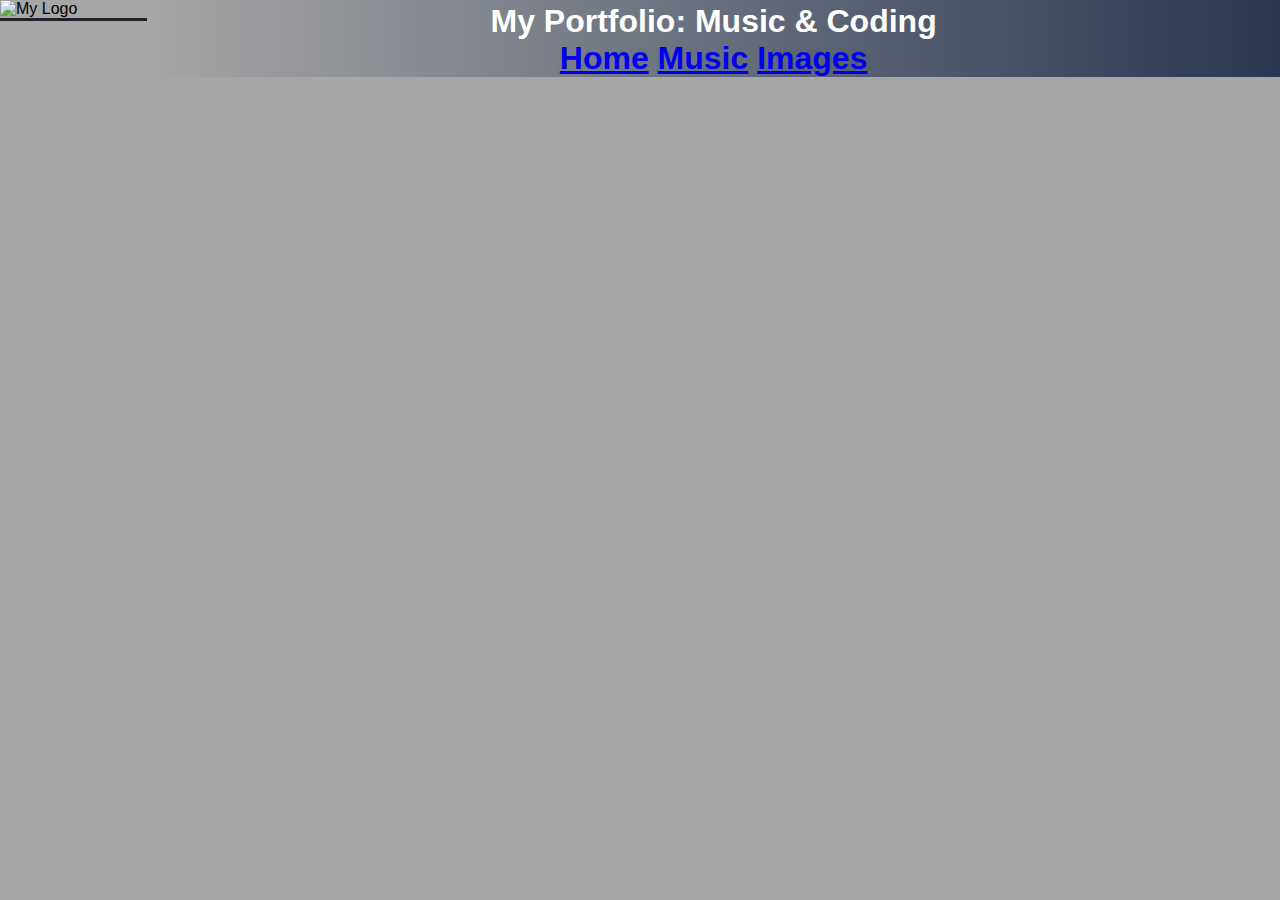
==== coding.html @ 630af3b8 "Still quite a bit to do but gotta start somewhere" ====
<!DOCTYPE html>
	<html lang="en">
		<head>
			<meta charset="utf-8">
			<link type="text/css" rel = "stylesheet" href="port.css">
			<title>Ronan Mc Manus Portfolio</title>
		</head>
		<body>
			<header>
				<img src="images/m_w_logo.png" alt="My Logo">
				<div class="hdr">
					My Portfolio: Music &amp; Coding

						<nav>
							<a href="index.html">Home</a>
							<a href="music.html">Music</a>
							<a href="images.html">Images</a>
						</nav>

				</div>
			</header>



















			<footer>
			</footer>
		</body>
	</html>
---- port.css ----
body {
  font-family: arial, sans-serif;
  margin: 0;
  background-color:#a6a6a6;
}

.cntrst {
background-color: #24365C;
border-radius: 10px;
 }

.hdr {
background: linear-gradient(to right, #a6a6a6, #293752);
float: right;
text-align: center;
color: #ffffff;
height: 70%;
width: 88.5%;
box-sizing: border-box;
/*border: 1px solid #ffffff;*/
font-weight: Bold;
font-size: 200%;
padding-top: .25%;
}

.hidden{
display: none;
}

#logo {
float: left;
background-color: #1e2127;
}

header {
border-bottom-color: #1e2127;
border-bottom-style: solid;
}
.main {
width: 60%;
margin: 0 auto;
border-left: 5px solid *rgba(0, 0, 0, 0.5);
-webkit-border-image: -webkit-gradient(linear, 0 0, 0 100%, color-stop(0, transparent), color-stop(0.5, grey), color-stop(0.5, grey), color-stop(1, transparent)) 0 100%;
border-right: 5px solid #1e2127;
-webkit-border-image: -webkit-gradient(linear, 0 0, 0 100%, color-stop(0, transparent), color-stop(0.5, grey), color-stop(0.5, grey), color-stop(1, transparent)) 0 100%;
padding: 3% 5%;
background-color: #E6E6FA;
}

footer {
position:fixed;
left: 0;
bottom: 0;
width: 100%;
color: white;
text-align: center;
/*position: absolute;*/
/*height: 60px;*/
/*line-height: 60px*/
background: linear-gradient(to right, #293752, #a6a6a6);
}
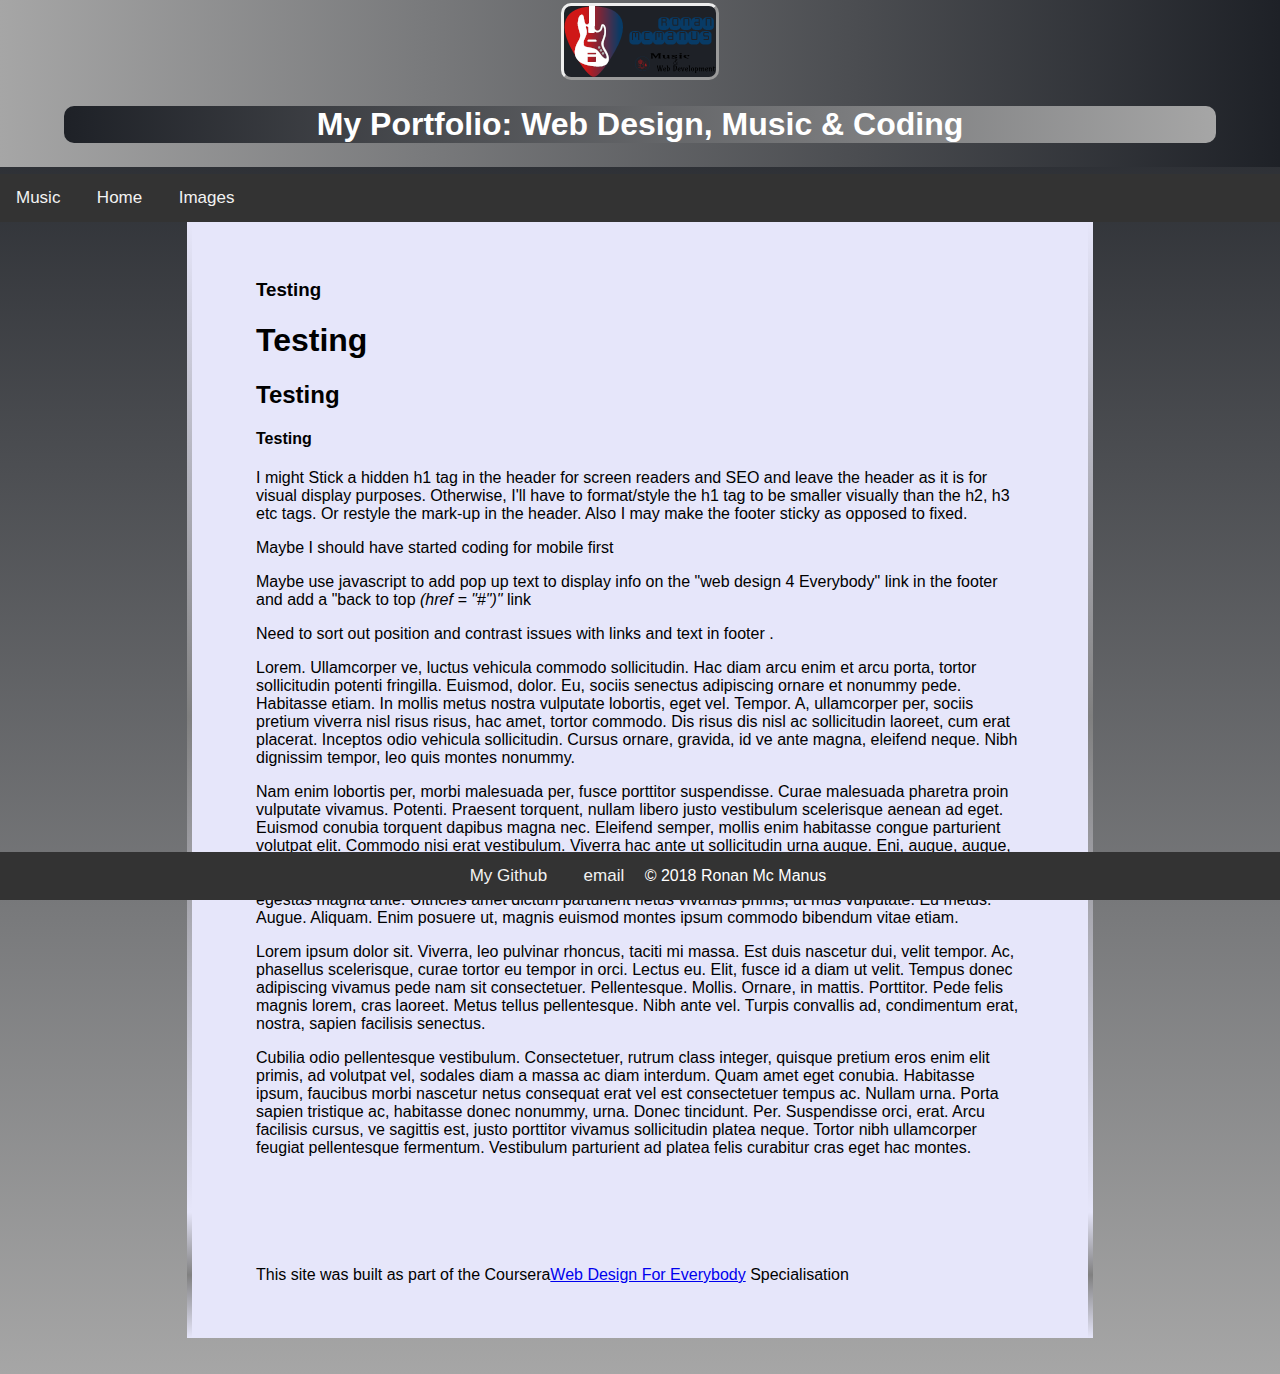
==== commit 7044192c: "styled pages with some responsiveness - image carousel next" ====
--- a/coding.html
+++ b/coding.html
@@ -2,27 +2,68 @@
 	<html lang="en">
 		<head>
 			<meta charset="utf-8">
+			<!-- Load an icon library to show a hamburger menu (bars) on small screens -->
+			<link rel="stylesheet" href="https://cdnjs.cloudflare.com/ajax/libs/font-awesome/4.7.0/css/font-awesome.min.css">
+			<meta name="viewport" content="width=device-width, initial-scale=1">
 			<link type="text/css" rel = "stylesheet" href="port.css">
 			<title>Ronan Mc Manus Portfolio</title>
+			
+
 		</head>
 		<body>
-			<header>
-				<img src="images/m_w_logo.png" alt="My Logo">
-				<div class="hdr">
-					My Portfolio: Music &amp; Coding
+			
+			<!--<h1 class="hidden">Web Design, Coding and Music Portfolio for Ronan Mc Manus</h1> -->
+			 <header class="hdr">
+			 		<img class="lgo" src="images/m_w_logo.png" alt="My Logo">
+					<h1 class="cntrst">My Portfolio: Web Design, Music &amp; Coding</h1>
+				</header>
+			 	<br class="cb">
+				<nav class="topnav" id="myTopnav">
+					
+				 		<a href="music.html">Music</a>
+				 		<a href="index.html">Home</a>
+				 		<a href="images.html">Images</a>
+						<a href="javascript:void(0);" class="icon" onclick="myFunction()" aria-label="Skip to main navigation"><i class="fa fa-bars" aria-hidden="true"> </i> </a>
+				</nav>
+				
+				
+			 		<div class="main">
+			  
+				
+					<h3>Testing</h3>
+					<h1>Testing</h1>
+					<h2>Testing</h2>
+					<h4>Testing</h4>
+					
+										
 
-						<nav>
-							<a href="index.html">Home</a>
-							<a href="music.html">Music</a>
-							<a href="images.html">Images</a>
-						</nav>
+					<p>I might Stick a hidden h1 tag in the header for screen readers and SEO and leave the header as it is for visual display purposes.
+						Otherwise, I'll have to format/style the h1 tag to be smaller visually than the h2, h3 etc tags.  Or restyle the mark-up in the header.
+						Also I may make the footer sticky as opposed to fixed.</p>
+					<p>Maybe I should have started coding for mobile first</p>
+					
+					<p> Maybe use javascript to add pop up text to display info on the "web design 4 Everybody" link in the footer  and add a "back to top  <em>(href = "#")"</em> link <p>
 
-				</div>
-			</header>
+					<p>Need to sort out position and contrast issues with links and text in footer .</p>
+					<p>
+	Lorem. Ullamcorper ve, luctus vehicula commodo sollicitudin. Hac diam arcu enim et arcu porta, tortor sollicitudin potenti fringilla. Euismod, dolor. Eu, sociis senectus adipiscing ornare et nonummy pede. Habitasse etiam. In mollis metus nostra vulputate lobortis, eget vel. Tempor. A, ullamcorper per, sociis pretium viverra nisl risus risus, hac amet, tortor commodo. Dis risus dis nisl ac sollicitudin laoreet, cum erat placerat. Inceptos odio vehicula sollicitudin. Cursus ornare, gravida, id ve ante magna, eleifend neque. Nibh dignissim tempor, leo quis montes nonummy.
+</p>
+<p>
+	Nam enim lobortis per, morbi malesuada per, fusce porttitor suspendisse. Curae malesuada pharetra proin vulputate vivamus. Potenti. Praesent torquent, nullam libero justo vestibulum scelerisque aenean ad eget. Euismod conubia torquent dapibus magna nec. Eleifend semper, mollis enim habitasse congue parturient volutpat elit. Commodo nisi erat vestibulum. Viverra hac ante ut sollicitudin urna augue. Eni, augue, augue, laoreet penatibus, amet. Sagittis porta risus morbi. Non duis parturient id, nostra neque mi. Torquent velit aliquam felis amet rhoncus class netus fringilla urna. Dolor et convallis malesuada. Massa ante et accumsan egestas magna ante. Ultricies amet dictum parturient netus vivamus primis, ut mus vulputate. Eu metus. Augue. Aliquam. Enim posuere ut, magnis euismod montes ipsum commodo bibendum vitae etiam.
+</p>
+<p>
+	Lorem ipsum dolor sit. Viverra, leo pulvinar rhoncus, taciti mi massa. Est duis nascetur dui, velit tempor. Ac, phasellus scelerisque, curae tortor eu tempor in orci. Lectus eu. Elit, fusce id a diam ut velit. Tempus donec adipiscing vivamus pede nam sit consectetuer. Pellentesque. Mollis. Ornare, in mattis. Porttitor. Pede felis magnis lorem, cras laoreet. Metus tellus pellentesque. Nibh ante vel. Turpis convallis ad, condimentum erat, nostra, sapien facilisis senectus.
+</p>
+<p>
+	Cubilia odio pellentesque vestibulum. Consectetuer, rutrum class integer, quisque pretium eros enim elit primis, ad volutpat vel, sodales diam a massa ac diam interdum. Quam amet eget conubia. Habitasse ipsum, faucibus morbi nascetur netus consequat erat vel est consectetuer tempus ac. Nullam urna. Porta sapien tristique ac, habitasse donec nonummy, urna. Donec tincidunt. Per. Suspendisse orci, erat. Arcu facilisis cursus, ve sagittis est, justo porttitor vivamus sollicitudin platea neque. Tortor nibh ullamcorper feugiat pellentesque fermentum. Vestibulum parturient ad platea felis curabitur cras eget hac montes.
+</p>
 
-
-
-
+		</div>
+		 <div class ="main">
+		<p>This site was built as part of the Coursera<a href="https://www.coursera.org/specializations/web-design" target="_blank">Web Design For Everybody</a> Specialisation</p>
+		</div>
+		<br class="cb">
+		<br>
 
 
 
@@ -39,6 +80,25 @@
 
 
 			<footer>
+			
+				<a href="https://github.com/ronimac52" target="_blank">My Github</a>
+				
+				<a href="mailto:ronimac@gmail.com">email</a>
+				<span class="nxtline" >&copy; 2018 Ronan Mc Manus</span>
+			
 			</footer>
+			<script>
+			/* Toggle between adding and removing the "responsive" class to topnav when the user clicks on the icon */
+function myFunction() {
+    var x = document.getElementById("myTopnav");
+    if (x.className === "topnav") {
+        x.className += " responsive";
+    } else {
+        x.className = "topnav";
+    }
+}
+</script>
 		</body>
 	</html>
+	
+	
--- a/port.css
+++ b/port.css
@@ -1,50 +1,144 @@
+@media screen and (max-width:320px) {
+  h1 {
+    font-size: 1.50em;
+  }
+  hdr {
+    width: 30%;
+  }
+  .nxtline{
+		font-size: 0.2em;
+	}
+  
+}
+/*  Hide logo on smaller screens  */
+@media only screen and (max-width:412px) {
+	.hdr .lgo{ display:none !important; }
+	.nxtline{
+		font-size: 0.5em;
+	}
+}
+	
+/* Add a black background color to the top navigation */
+.topnav {
+    background-color: #333;
+    overflow: hidden;
+   
+}
+
+/*  #myTopnav {
+	display: inline-block;
+}  */
+
+/* Style the links inside the navigation bar */
+.topnav a {
+    float: none;
+    display: inline-block;
+    color: #f2f2f2;
+    text-align: center;
+    padding: 14px 16px;
+    text-decoration: none;
+    font-size: 17px;
+}
+
+/* Change the color of links on hover */
+.topnav a:hover {
+    background-color: #ddd;
+    color: black;
+}
+
+/* Add an active class to highlight the current page */
+.active {
+    background-color: #4CAF50;
+    color: white;
+}
+
+/* Hide the link that should open and close the topnav on small screens */
+.topnav .icon {
+    display: none;
+}
+
+/* When the screen is less than 600 pixels wide, hide all links, except for the first one ("Home"). Show the link that contains should open and close the topnav (.icon) */
+@media screen and (max-width: 600px) {
+  .topnav a {display: none;}
+  .topnav a.icon {
+    float: right;
+    display: block;
+  }
+}
+
+/* The "responsive" class is added to the topnav with JavaScript when the user clicks on the icon. This class makes the topnav look good on small screens (display the links vertically instead of horizontally) */
+@media screen and (max-width: 600px) {
+  .topnav.responsive {position: relative;}
+  .topnav.responsive a.icon {
+    position: absolute;
+    right: 0;
+    top: 0;
+    
+  }
+  .topnav.responsive a {
+    float: none;
+    display: block;
+    text-align: center;
+  }
+}
+
+
+
 body {
   font-family: arial, sans-serif;
   margin: 0;
-  background-color:#a6a6a6;
+  background:linear-gradient(#1e2127, #a6a6a6);
 }
-
+/*h1 {
+  border: solid black;
+  background-color: red;		
+}*/
 .cntrst {
-background-color: #24365C;
+background: linear-gradient(to right, #1e2127 , #a6a6a6); /*#24365C*/
 border-radius: 10px;
+height: 50%;
  }
 
 .hdr {
-background: linear-gradient(to right, #a6a6a6, #293752);
+background: linear-gradient(to right, #a6a6a6, #1e2127 ); /*#293752*/
 float: right;
 text-align: center;
 color: #ffffff;
-height: 70%;
-width: 88.5%;
+height: 50%;
+width: 100%;
 box-sizing: border-box;
 /*border: 1px solid #ffffff;*/
 font-weight: Bold;
-font-size: 200%;
+/*font-size: 200%;*/
 padding-top: .25%;
+padding-bottom: .25%;
+padding-left: 5%;
+padding-right: 5%;
+display:inline-block;
+margin-bottom: .5%;
 }
 
-.hidden{
-display: none;
-}
 
-#logo {
-float: left;
+.lgo {
 background-color: #1e2127;
+border-radius: 10px;
+border-style: outset;
 }
 
 header {
-border-bottom-color: #1e2127;
-border-bottom-style: solid;
+/*border-bottom-color: #1e2127;
+border-bottom-style: solid;*/
+padding: 0.5%;
 }
 .main {
 width: 60%;
 margin: 0 auto;
-border-left: 5px solid *rgba(0, 0, 0, 0.5);
+border-left: 5px solid #1e3127;
 -webkit-border-image: -webkit-gradient(linear, 0 0, 0 100%, color-stop(0, transparent), color-stop(0.5, grey), color-stop(0.5, grey), color-stop(1, transparent)) 0 100%;
 border-right: 5px solid #1e2127;
 -webkit-border-image: -webkit-gradient(linear, 0 0, 0 100%, color-stop(0, transparent), color-stop(0.5, grey), color-stop(0.5, grey), color-stop(1, transparent)) 0 100%;
 padding: 3% 5%;
-background-color: #E6E6FA;
+background-color:  #E6E6FA;
 }
 
 footer {
@@ -57,5 +151,28 @@
 /*position: absolute;*/
 /*height: 60px;*/
 /*line-height: 60px*/
-background: linear-gradient(to right, #293752, #a6a6a6);
+/* background: linear-gradient(to right, #293752, #a6a6a6); */
+background-color: #333;
 }
+
+footer a {
+	 float: none;
+    display: inline-block;
+    color: #f2f2f2;
+    text-align: center;
+    padding: 14px 16px;
+    text-decoration: none;
+    font-size: 17px;
+	margin: auto;
+}
+
+footer a:visited {
+	background-color: #ffffff;
+	color: #1d4c99;
+}
+
+footer  a:hover {
+    background-color: #ddd;
+    color: black;
+}
+br.cb { clear: both; }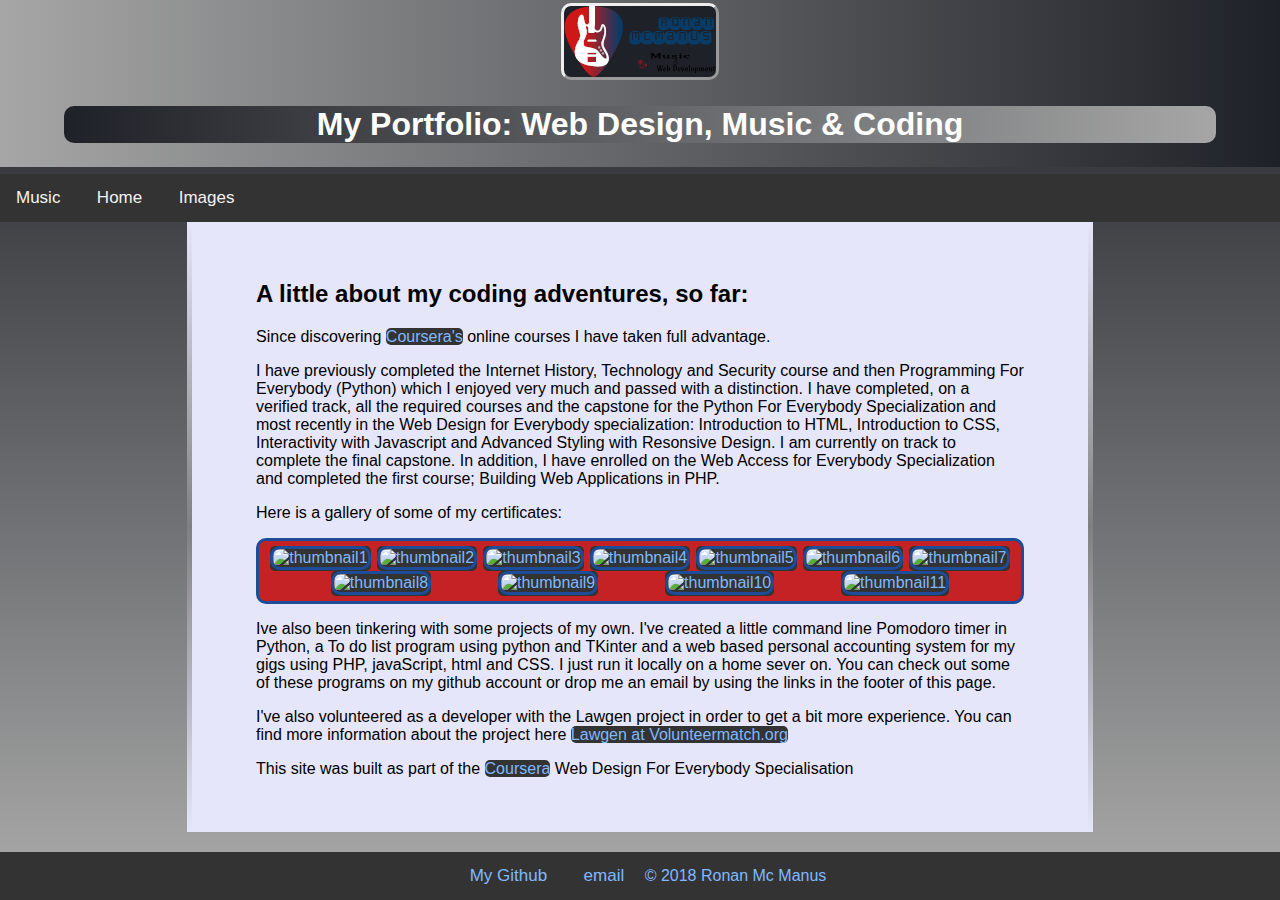
==== commit a94b7bb6: "Add files via upload" ====
--- a/coding.html
+++ b/coding.html
@@ -2,6 +2,26 @@
 	<html lang="en">
 		<head>
 			<meta charset="utf-8">
+			<link rel="apple-touch-icon" sizes="57x57" href="apple-icon-57x57.png">
+<link rel="apple-touch-icon" sizes="60x60" href="apple-icon-60x60.png">
+<link rel="apple-touch-icon" sizes="72x72" href="apple-icon-72x72.png">
+<link rel="apple-touch-icon" sizes="76x76" href="apple-icon-76x76.png">
+<link rel="apple-touch-icon" sizes="114x114" href="apple-icon-114x114.png">
+<link rel="apple-touch-icon" sizes="120x120" href="apple-icon-120x120.png">
+<link rel="apple-touch-icon" sizes="144x144" href="apple-icon-144x144.png">
+<link rel="apple-touch-icon" sizes="152x152" href="apple-icon-152x152.png">
+<link rel="apple-touch-icon" sizes="180x180" href="apple-icon-180x180.png">
+<link rel="icon" type="image/png" sizes="192x192"  href="/android-icon-192x192.png">
+<link rel="icon" type="image/png" sizes="32x32" href="favicon-32x32.png">
+<link rel="icon" type="image/png" sizes="96x96" href="favicon-96x96.png">
+<link rel="icon" type="image/png" sizes="16x16" href="favicon-16x16.png">
+<link rel="manifest" href="manifest.json">
+<meta name="msapplication-TileColor" content="#ffffff">
+<meta name="msapplication-TileImage" content="ms-icon-144x144.png">
+<meta name="theme-color" content="#ffffff">
+
+			<script src="lightbox-plus-jquery.js"></script>
+			<link type="text/css" rel="stylesheet" href="lightbox.css">
 			<!-- Load an icon library to show a hamburger menu (bars) on small screens -->
 			<link rel="stylesheet" href="https://cdnjs.cloudflare.com/ajax/libs/font-awesome/4.7.0/css/font-awesome.min.css">
 			<meta name="viewport" content="width=device-width, initial-scale=1">
@@ -28,39 +48,47 @@
 				
 				
 			 		<div class="main">
-			  
-				
-					<h3>Testing</h3>
-					<h1>Testing</h1>
-					<h2>Testing</h2>
-					<h4>Testing</h4>
+			 	
+					<h2>A little about my coding adventures, so far:</h2>
 					
-										
+					<p>Since discovering <a href="www.coursera.org" target="_blank">Coursera's</a> online courses I have taken full advantage.</p>
+					 <p>I have previously completed the  Internet History, Technology and Security course and then  Programming For Everybody (Python)
+					 which I enjoyed very much and passed with a distinction. I have completed, on a verified track, all the required courses and 
+					 the capstone for the Python For Everybody Specialization and most recently in the Web Design for Everybody specialization: 
+					 Introduction to HTML, Introduction to CSS, Interactivity with Javascript and  Advanced Styling with Resonsive Design. 
+					 I am currently on track to complete the final capstone. 
+					 In addition, I have enrolled on the Web Access for Everybody Specialization and completed  the first course; Building Web Applications in PHP.</p>
+					 
+					 <p> Here is a gallery of some of my certificates:</p>
+					
+					
+					<div class="Gall">
+					<div class="flex-container">			 		
+			 		
+			 		  <a href="./coursera_certs/progam4E_dist.jpg" data-lightbox="Coursera certs" data-alt= "python certification 1"> <img src="./coursera_certs/progam4E_distThumbnail.jpeg" alt="thumbnail1"></a>
+			 		  <a href="./coursera_certs/python_data_structures.jpg" data-lightbox="Coursera certs" data-alt= "Coursera certificate 2"> <img src="./coursera_certs/python_data_structuresThumbnail.jpeg" alt="thumbnail2"></a>
+			 		  <a href="./coursera_certs/python_using_databases.jpg" data-lightbox="Coursera certs" data-alt= "Coursera certificate 3"> <img src="./coursera_certs/python_using_databasesThumbnail.jpeg" alt="thumbnail3"></a>
+		 		     <a href="./coursera_certs/python_access_web_data.jpg" data-lightbox="Coursera certs" data-alt= "Coursera certificate 4"><img src="./coursera_certs/python_access_web_dataThumbnail.jpeg" alt="thumbnail4"></a>
+					  <a href="./coursera_certs/python_capstone.jpg" data-lightbox="Coursera certs" data-alt= "Coursera certificate 5"><img src="./coursera_certs/python_capstoneThumbnail.jpeg" alt="thumbnail5"></a>
+					  <a href="./coursera_certs/p4e_specialization.jpg" data-lightbox="Coursera certs" data-alt= "Coursera certificate 6"><img src="./coursera_certs/p4e_specializationThumbnail.jpeg" alt="thumbnail6"></a>
+					  <a href="./coursera_certs/introduction_to_html5.jpg" data-lightbox="Coursera certs" data-alt= "Coursera certificate 7"><img src="./coursera_certs/introduction_to_html5Thumbnail.jpeg" alt="thumbnail7"></a>
+					  <a href="./coursera_certs/wd4e_introduction_to_CSS3.jpg" data-lightbox="Coursera certs" data-alt= "Coursera certificate 8" ><img src="./coursera_certs/wd4e_CSS3Thumbnail.jpeg" alt="thumbnail8"></a>
+					  <a href="./coursera_certs/wd4e_interactivity_with_javascript.jpg" data-lightbox="Coursera certs" data-alt= "Coursera certificate 9"><img src="./coursera_certs/wd4e_javascriptThumbnail.jpeg" alt="thumbnail9"></a>
+					  <a href="./coursera_certs/wd4e_advanced_styling_with_responsive_design.jpg" data-lightbox="Coursera certs" data-alt= "Coursera certificate 10"><img src="./coursera_certs/wd4e_responsive_designThumbnail.jpeg" alt="thumbnail10"></a>
+					  <a href="./coursera_certs/wa4e_building_web_applictions_in_PHP.jpg" data-lightbox="Coursera certs" data-alt= "Coursera certificate 11"><img src="./coursera_certs/wa4e_PHPThumbnail.jpeg" alt="thumbnail11"></a>
+						</div>	 		    
+		 		    </div>					
+					<p>Ive also been tinkering with some projects of my own.  I've created a little command line Pomodoro timer in Python, 
+					a To do list program using python and TKinter and a web based personal accounting system for my gigs using PHP, javaScript, html and CSS.
+					 I just run it locally on a home sever on.  You can check out some of these programs on my github account or drop me an email by using the 
+					 links in the footer of this page. </p>
+					<p>I've also volunteered as a developer with the Lawgen project in order to get a bit more experience.  You can find more information about the
+					 project here <a href="https://www.volunteermatch.org/search/org995486.jsp" target="_blank">Lawgen at Volunteermatch.org</a></p>
+					
+					
 
-					<p>I might Stick a hidden h1 tag in the header for screen readers and SEO and leave the header as it is for visual display purposes.
-						Otherwise, I'll have to format/style the h1 tag to be smaller visually than the h2, h3 etc tags.  Or restyle the mark-up in the header.
-						Also I may make the footer sticky as opposed to fixed.</p>
-					<p>Maybe I should have started coding for mobile first</p>
-					
-					<p> Maybe use javascript to add pop up text to display info on the "web design 4 Everybody" link in the footer  and add a "back to top  <em>(href = "#")"</em> link <p>
-
-					<p>Need to sort out position and contrast issues with links and text in footer .</p>
-					<p>
-	Lorem. Ullamcorper ve, luctus vehicula commodo sollicitudin. Hac diam arcu enim et arcu porta, tortor sollicitudin potenti fringilla. Euismod, dolor. Eu, sociis senectus adipiscing ornare et nonummy pede. Habitasse etiam. In mollis metus nostra vulputate lobortis, eget vel. Tempor. A, ullamcorper per, sociis pretium viverra nisl risus risus, hac amet, tortor commodo. Dis risus dis nisl ac sollicitudin laoreet, cum erat placerat. Inceptos odio vehicula sollicitudin. Cursus ornare, gravida, id ve ante magna, eleifend neque. Nibh dignissim tempor, leo quis montes nonummy.
-</p>
-<p>
-	Nam enim lobortis per, morbi malesuada per, fusce porttitor suspendisse. Curae malesuada pharetra proin vulputate vivamus. Potenti. Praesent torquent, nullam libero justo vestibulum scelerisque aenean ad eget. Euismod conubia torquent dapibus magna nec. Eleifend semper, mollis enim habitasse congue parturient volutpat elit. Commodo nisi erat vestibulum. Viverra hac ante ut sollicitudin urna augue. Eni, augue, augue, laoreet penatibus, amet. Sagittis porta risus morbi. Non duis parturient id, nostra neque mi. Torquent velit aliquam felis amet rhoncus class netus fringilla urna. Dolor et convallis malesuada. Massa ante et accumsan egestas magna ante. Ultricies amet dictum parturient netus vivamus primis, ut mus vulputate. Eu metus. Augue. Aliquam. Enim posuere ut, magnis euismod montes ipsum commodo bibendum vitae etiam.
-</p>
-<p>
-	Lorem ipsum dolor sit. Viverra, leo pulvinar rhoncus, taciti mi massa. Est duis nascetur dui, velit tempor. Ac, phasellus scelerisque, curae tortor eu tempor in orci. Lectus eu. Elit, fusce id a diam ut velit. Tempus donec adipiscing vivamus pede nam sit consectetuer. Pellentesque. Mollis. Ornare, in mattis. Porttitor. Pede felis magnis lorem, cras laoreet. Metus tellus pellentesque. Nibh ante vel. Turpis convallis ad, condimentum erat, nostra, sapien facilisis senectus.
-</p>
-<p>
-	Cubilia odio pellentesque vestibulum. Consectetuer, rutrum class integer, quisque pretium eros enim elit primis, ad volutpat vel, sodales diam a massa ac diam interdum. Quam amet eget conubia. Habitasse ipsum, faucibus morbi nascetur netus consequat erat vel est consectetuer tempus ac. Nullam urna. Porta sapien tristique ac, habitasse donec nonummy, urna. Donec tincidunt. Per. Suspendisse orci, erat. Arcu facilisis cursus, ve sagittis est, justo porttitor vivamus sollicitudin platea neque. Tortor nibh ullamcorper feugiat pellentesque fermentum. Vestibulum parturient ad platea felis curabitur cras eget hac montes.
-</p>
-
-		</div>
-		 <div class ="main">
-		<p>This site was built as part of the Coursera<a href="https://www.coursera.org/specializations/web-design" target="_blank">Web Design For Everybody</a> Specialisation</p>
+		
+		<p>This site was built as part of the <a href="https://www.coursera.org/specializations/web-design" target="_blank">Coursera</a> Web Design For Everybody Specialisation</p>
 		</div>
 		<br class="cb">
 		<br>
--- a/port.css
+++ b/port.css
@@ -17,7 +17,9 @@
 		font-size: 0.5em;
 	}
 }
-	
+
+
+
 /* Add a black background color to the top navigation */
 .topnav {
     background-color: #333;
@@ -88,7 +90,9 @@
   font-family: arial, sans-serif;
   margin: 0;
   background:linear-gradient(#1e2127, #a6a6a6);
-}
+  
+}
+
 /*h1 {
   border: solid black;
   background-color: red;		
@@ -141,12 +145,14 @@
 background-color:  #E6E6FA;
 }
 
+
+
 footer {
 position:fixed;
 left: 0;
 bottom: 0;
 width: 100%;
-color: white;
+color: #80b9ff;
 text-align: center;
 /*position: absolute;*/
 /*height: 60px;*/
@@ -158,7 +164,7 @@
 footer a {
 	 float: none;
     display: inline-block;
-    color: #f2f2f2;
+    color: #80b9ff;
     text-align: center;
     padding: 14px 16px;
     text-decoration: none;
@@ -168,11 +174,66 @@
 
 footer a:visited {
 	background-color: #ffffff;
-	color: #1d4c99;
+	color: #C45959;
+	font-weight: bold;
 }
 
 footer  a:hover {
     background-color: #ddd;
     color: black;
 }
-br.cb { clear: both; }+br.cb { clear: both; }
+
+.Gall {
+	border-color: #1d4c99;
+	border-style: solid;
+	border-radius: 10px;
+	padding: 5px ;
+	overflow: hidden;
+	background-color: rgba(193, 12,13, 0.9);
+	}
+	
+.main a{
+	color: #80b9ff;
+	text-decoration: none;
+	background-color: #333;
+	border-radius: 5px;
+	}
+	
+.main a:visited {
+	background-color: #ffffff;
+	color: #C45959;
+	font-weight: bold;
+	}
+	
+a img {
+   border-color: #1d4c99;
+	border-style: solid;
+	display:block;
+	/* margin:  set margin top and bottom to 1em */
+	border-radius: 10px;
+	
+}
+
+.flex-container {
+	display: flex;
+	flex-wrap: wrap;
+	justify-content: space-around;
+	margin: auto;
+	flex:auto;
+	justify-content: space-evenly;
+}
+.flex-container img {
+		margin-bottom: 1%;
+		}
+
+video {
+  max-width: 100%    ;
+  height: auto   ;
+}
+.videoWrapper {
+	position: relative;
+	padding-bottom: 56.25%; /* 16:9 */
+	padding-top: 25px;
+	height: 0;
+}